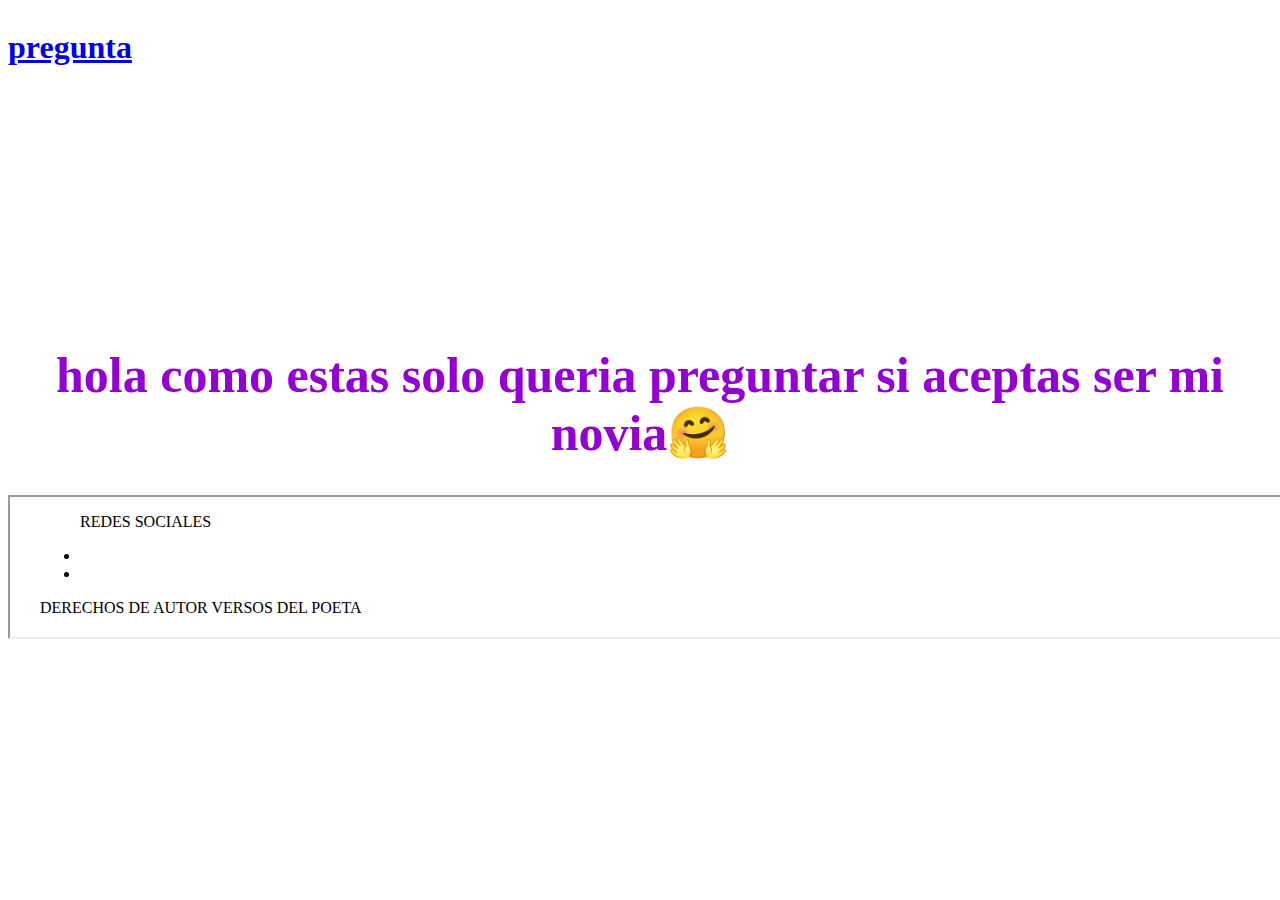
==== index.html @ 99484fe5 "1V1" ====
<!DOCTYPE html>
<html>
   <head>

<title>prueba2</title>
<link rel="stylesheet" href="CSS/Style.css">
   </head> 
   <body>
    <iframe
 
    width="100%"
  
    height="300"
  
    frameborder="0"
  
    scrolling="no"
  
    marginheight="0"
  
    marginwidth="0"
  
    src="menu.html">
  
  </iframe>
  <h1>hola como estas solo queria preguntar si aceptas ser mi novia🤗</h1>  
    




</body>
<iframe

        width="102%"

        height="140"

        frameborder="100"

        scrolling="no"

        marginheight="0"

        marginwidth="30"

        src="footer.html">

</html>
---- CSS/Style.css ----
#prueba2{font-size: 50px;}
H1{color: darkviolet;font-size: 50px;text-align: center;}
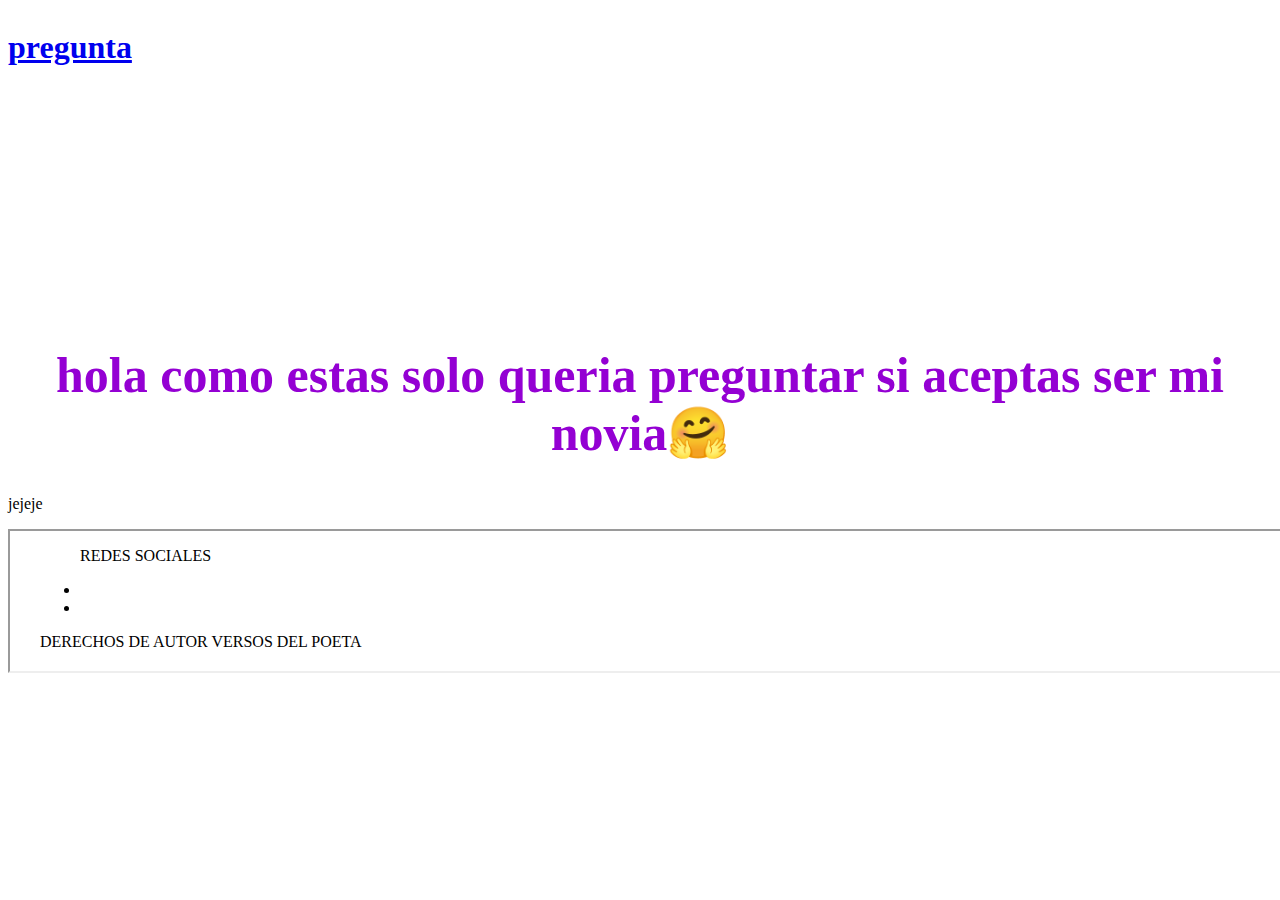
==== commit d66fee1d: "Update index.html" ====
--- a/index.html
+++ b/index.html
@@ -23,7 +23,8 @@
     src="menu.html">
   
   </iframe>
-  <h1>hola como estas solo queria preguntar si aceptas ser mi novia🤗</h1>  
+  <h1>hola como estas solo queria preguntar si aceptas ser mi novia🤗</h1> 
+    <p>jejeje</p> 
     
 
 
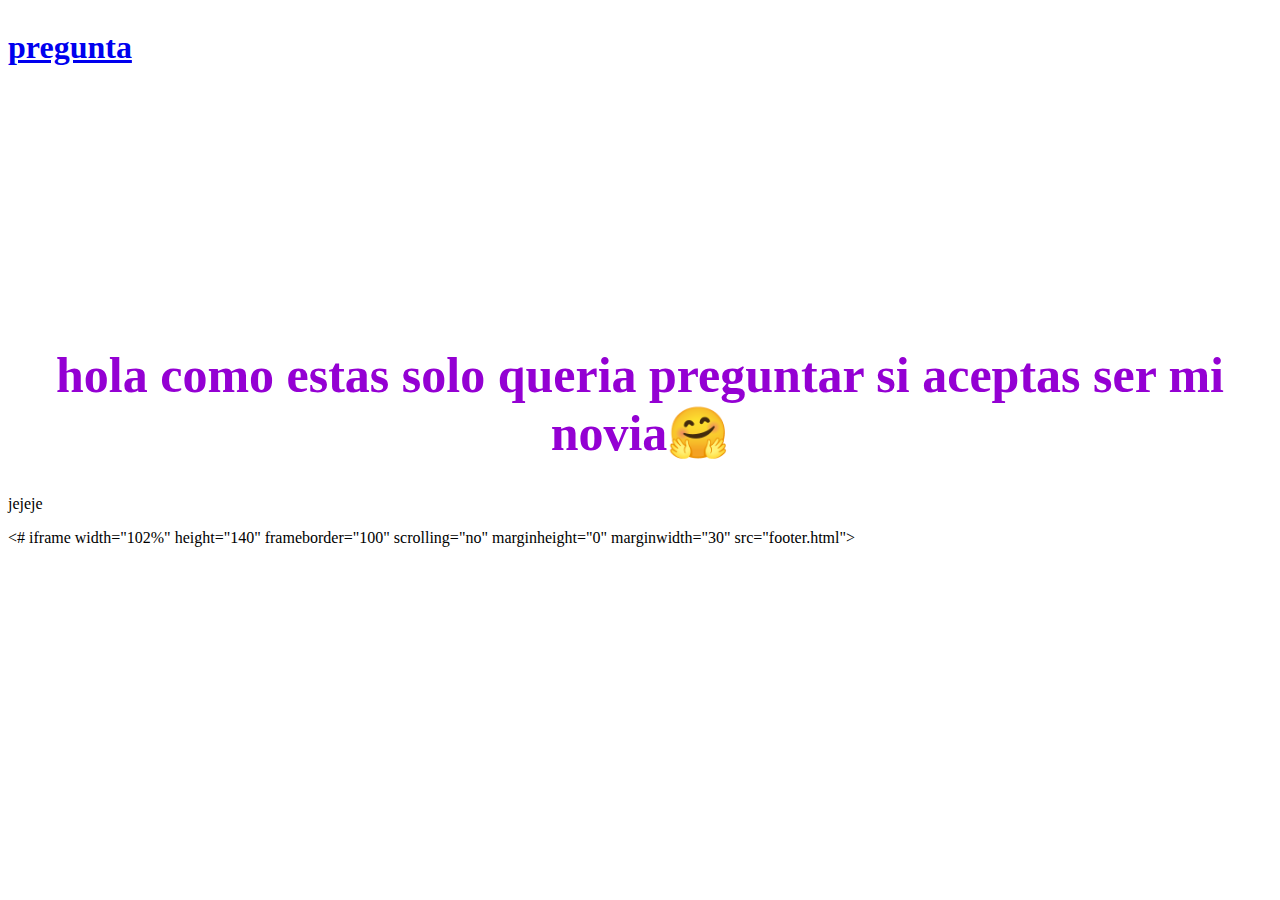
==== commit b59ccba5: "Update index.html" ====
--- a/index.html
+++ b/index.html
@@ -31,7 +31,7 @@
 
 
 </body>
-<iframe
+<# iframe
 
         width="102%"
 
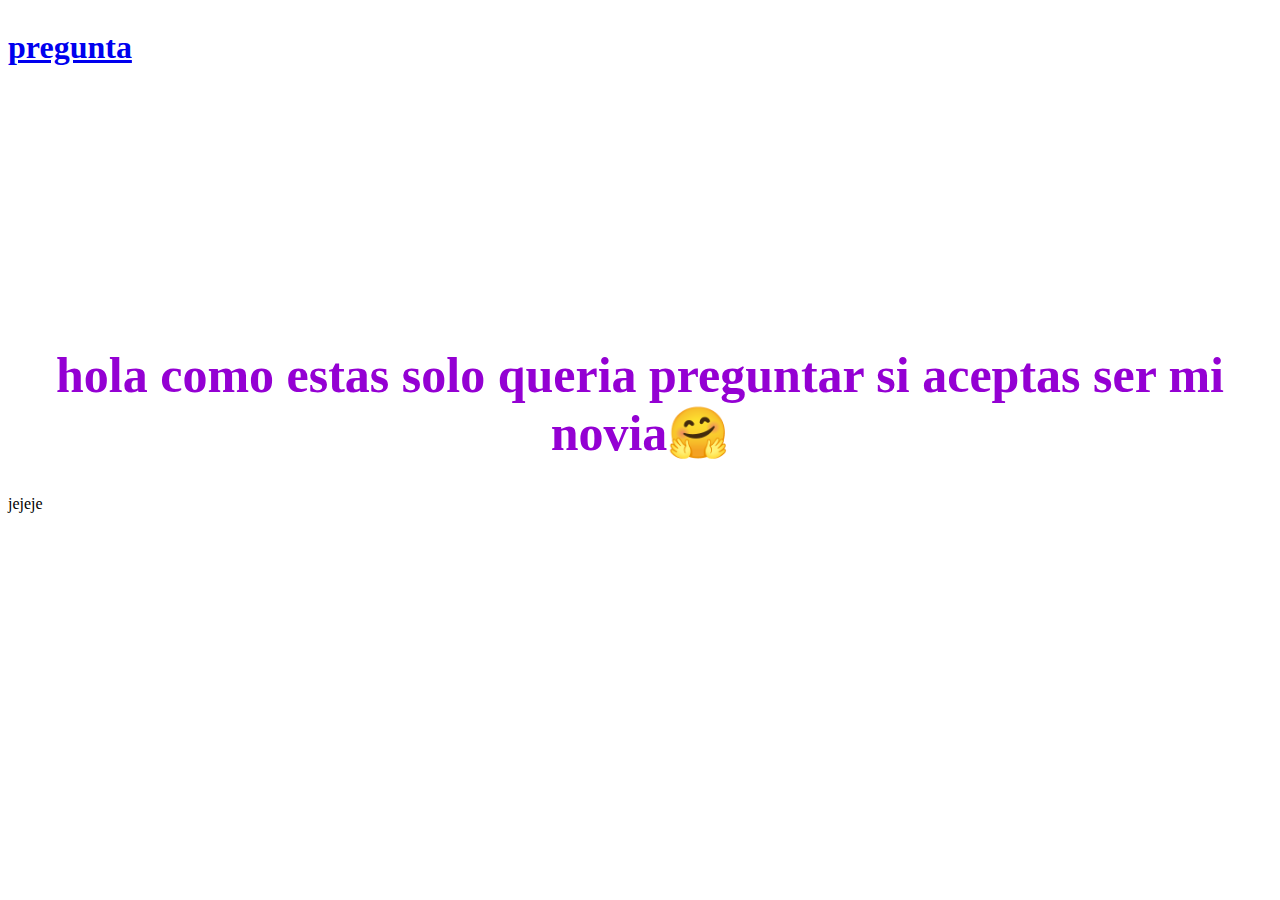
==== commit e02f2cb6: "Update index.html" ====
--- a/index.html
+++ b/index.html
@@ -31,20 +31,3 @@
 
 
 </body>
-<# iframe
-
-        width="102%"
-
-        height="140"
-
-        frameborder="100"
-
-        scrolling="no"
-
-        marginheight="0"
-
-        marginwidth="30"
-
-        src="footer.html">
-
-</html>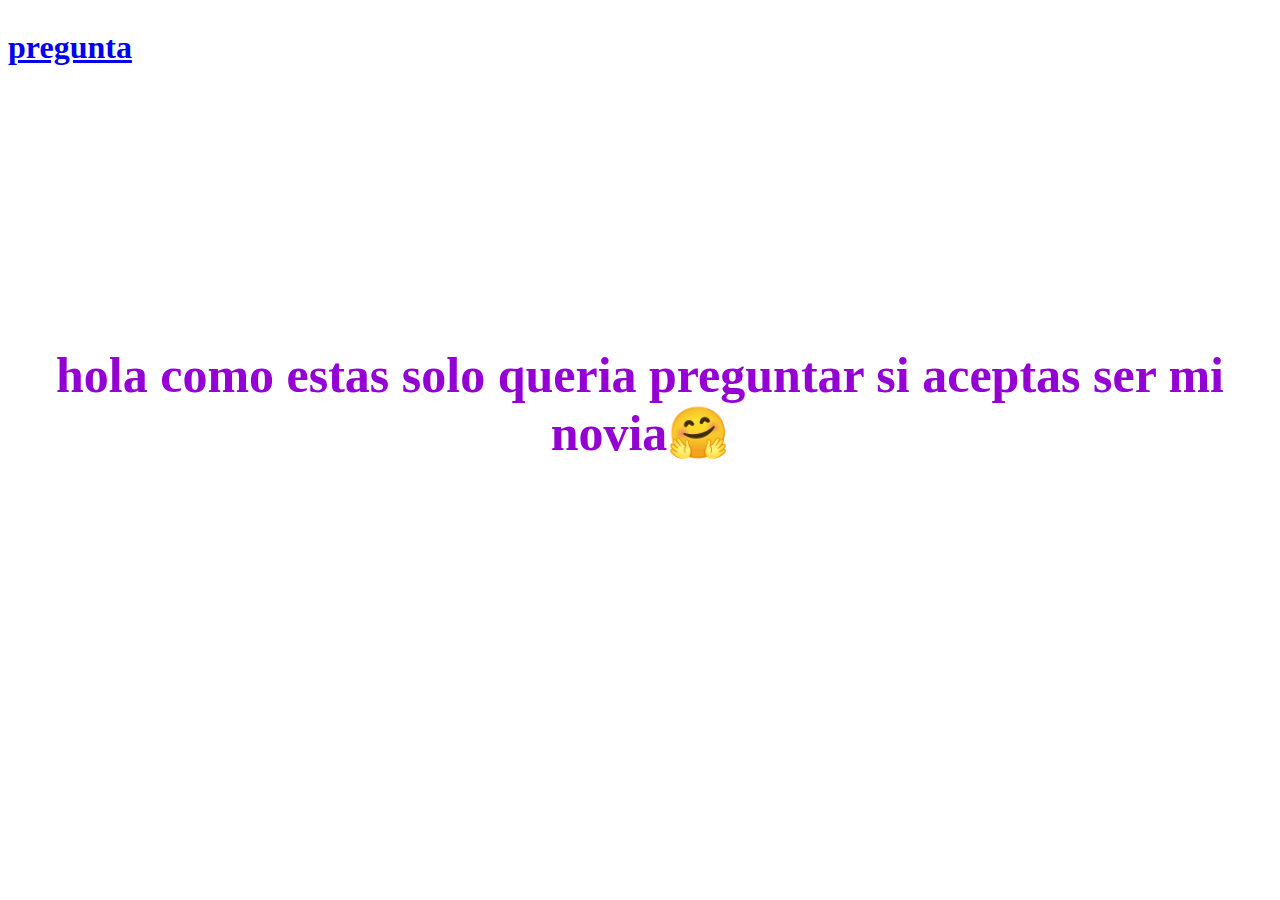
==== commit 2e4db32e: "5" ====
--- a/index.html
+++ b/index.html
@@ -24,7 +24,6 @@
   
   </iframe>
   <h1>hola como estas solo queria preguntar si aceptas ser mi novia🤗</h1> 
-    <p>jejeje</p> 
     
 
 
--- a/CSS/Style.css
+++ b/CSS/Style.css
@@ -2,4 +2,3 @@
 #prueba2{font-size: 50px;}
 H1{color: darkviolet;font-size: 50px;text-align: center;}
 
-
